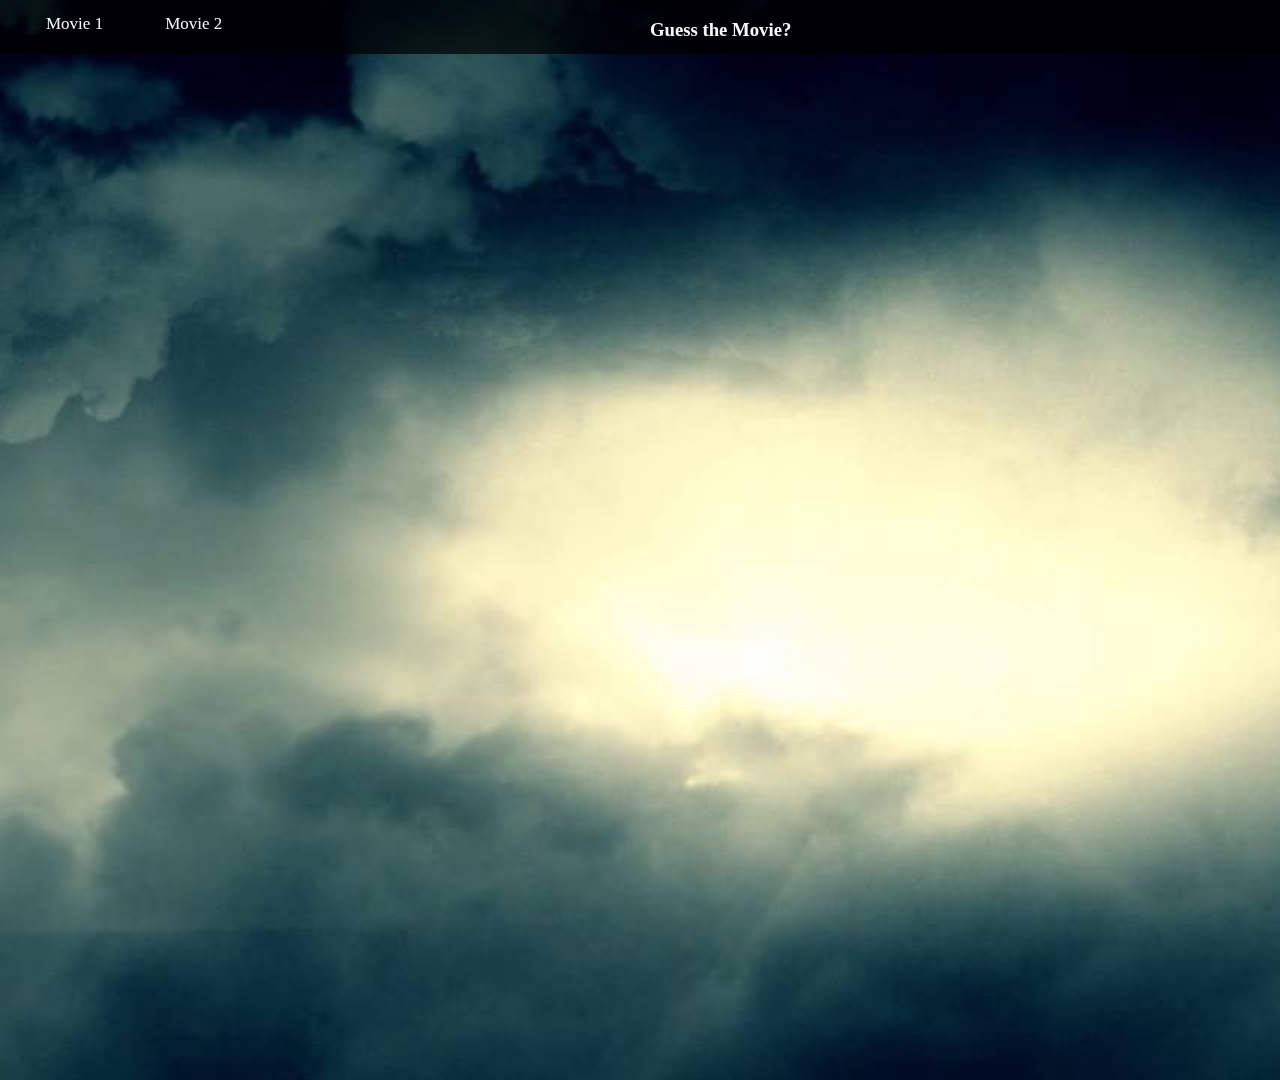
==== harrypotter.html @ 74027a14 "new one" ====
<!DOCTYPE html>
<html lang="en">
<head>
    <meta charset="UTF-8">
    <meta http-equiv="X-UA-Compatible" content="IE=edge">
    <meta name="viewport" content="width=, initial-scale=1.0">
    <title>Harry Potter</title>
    <link rel="stylesheet" href="potter.css">
    <link rel="stylesheet" href="style.css">
    
</head>

<body>
    <div class="nav">
        <a class="active" href="index.html">Movie 1</a>
        <a href="starwars.html">Movie 2</a>
        <h3>Guess the Movie?</h3>
    </div>
    <audio class="audio" src="starwars-m.mp3"></audio>
    <div class="background">
        <section class="intoros">
            <section class="logo">
                <img src="Harry-Potter-logo.png" alt="Harry Potter and the sorcerers stone Logo">
            </section>
    </div>
    <script src="harry.js"></script>
</body>
</html>
---- potter.css ----
body{
    background-repeat:no-repeat;
}
.background{
    /* background: #1f1e1e url("/clouds.jpg") center center/cover no-repeat fixed; */
    width:1920px;
    height: 1080px;
    background-image: url(./clouds.jpg);
    background-repeat:no-repeat;
    background-size: cover;
    background-clip:border-box;
    background-position: center-top;
    opacity: 1;
    transition: opacity 2s ease 0s;  
}
.background:hover{
    opacity: 0.6;
}
.logo {
	position: absolute;
	top: 50%;
	left: 50%;
	transform: translate(-50%, -50%);
	z-index: 2;
	width: 100%;
	opacity: 0;
	animation: logo 5s ease-out 5s;
}

.logo img {
	width: inherit;
  
}

@keyframes logo {
	0% {
		opacity: 1; 
        /* scale it zoom and fadeing out  */
		transform: translate(-50%, -50%) scale(2);
	}
	70% {
		opacity: 1;
	}
	
}
---- style.css ----
body {
    /* background-color: rgba(0, 0, 0, 0.897); */
    padding: 0px;
    margin: 0px;
    background-color: rgba(0, 0, 0, 0.794);
}

h3 {
    color: #f8f8f8;
    padding-left: 650px;
}

.nav {
    overflow: hidden;
    background-color: rgba(0, 0, 0, 0.719);
    position: fixed;
    top: 0;
    width: 100%;
    height: 54px;
}

.nav a {
    float: left;
    display: block;
    color: #f8f8f8;
    text-align: center;
    padding: 14px 16px;
    text-decoration: none;
    font-size: 17px;
    margin-left: 30px;
}

.nav a:hover {
    background: rgb(250, 249, 249);
    color: #0b2915;
}

#canva {
    background-color: #0b2915;
    width: 800px;
    height: 600px;
    margin: auto;
    margin-top: 56px;
    display: block;
}

#maintxt {
    padding: 50px;
    margin: auto;
    height: auto;
    width: 800px;
    color: #f8f8f8c4;
    font-size: 18px;
}
#audio-1{
    margin-top: 50px;
    margin-left: 600px;
    
}
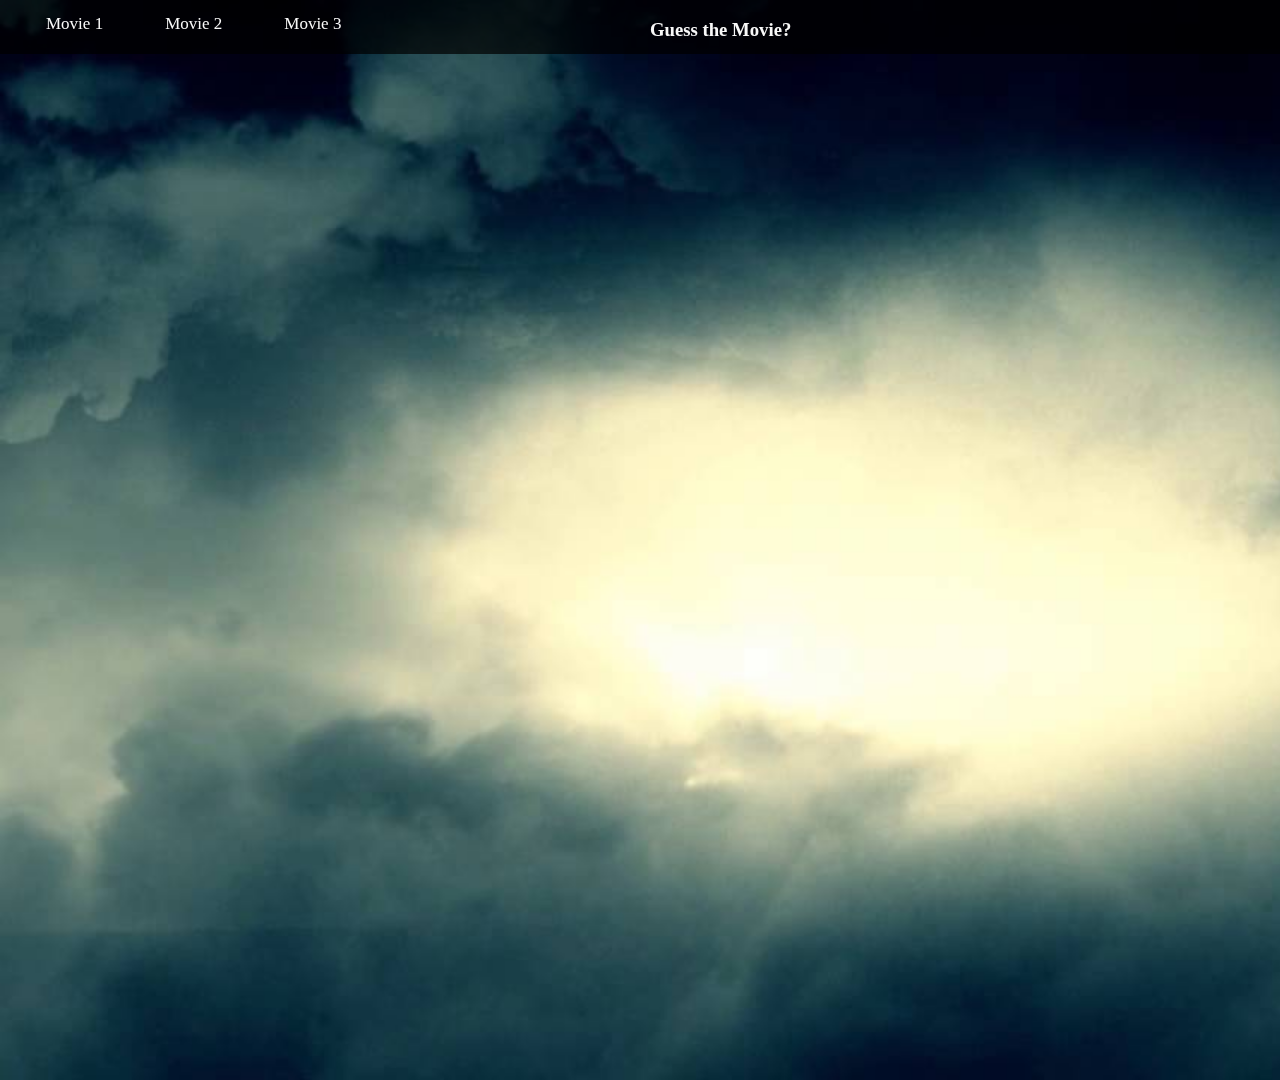
==== commit 548cc46c: "hope last one" ====
--- a/harrypotter.html
+++ b/harrypotter.html
@@ -14,6 +14,7 @@
     <div class="nav">
         <a class="active" href="index.html">Movie 1</a>
         <a href="starwars.html">Movie 2</a>
+        <a href="harrypotter.html">Movie 3</a>
         <h3>Guess the Movie?</h3>
     </div>
     <audio class="audio" src="starwars-m.mp3"></audio>
